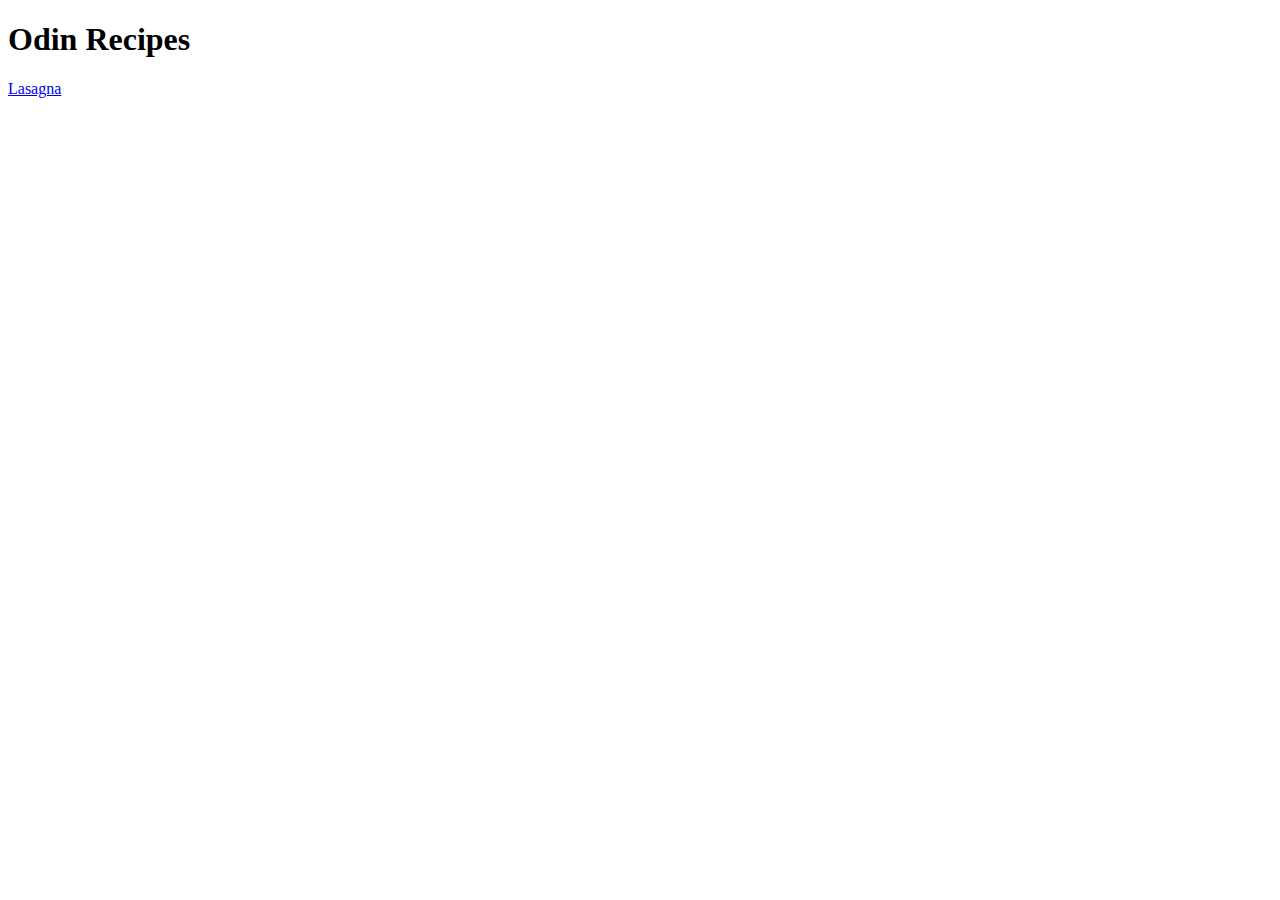
==== index.html @ 7eac4aa6 "Link index and recipe together" ====
<!DOCTYPE html>
<html lang="en">
<head>
    <meta charset="UTF-8">
    <meta name="viewport" content="width=device-width, initial-scale=1.0">
    <title>Odin Recipes</title>
</head>
<body>
    <h1>Odin Recipes</h1>
    <a href="recipes/lasagna.html">Lasagna</a>
</body>
</html>
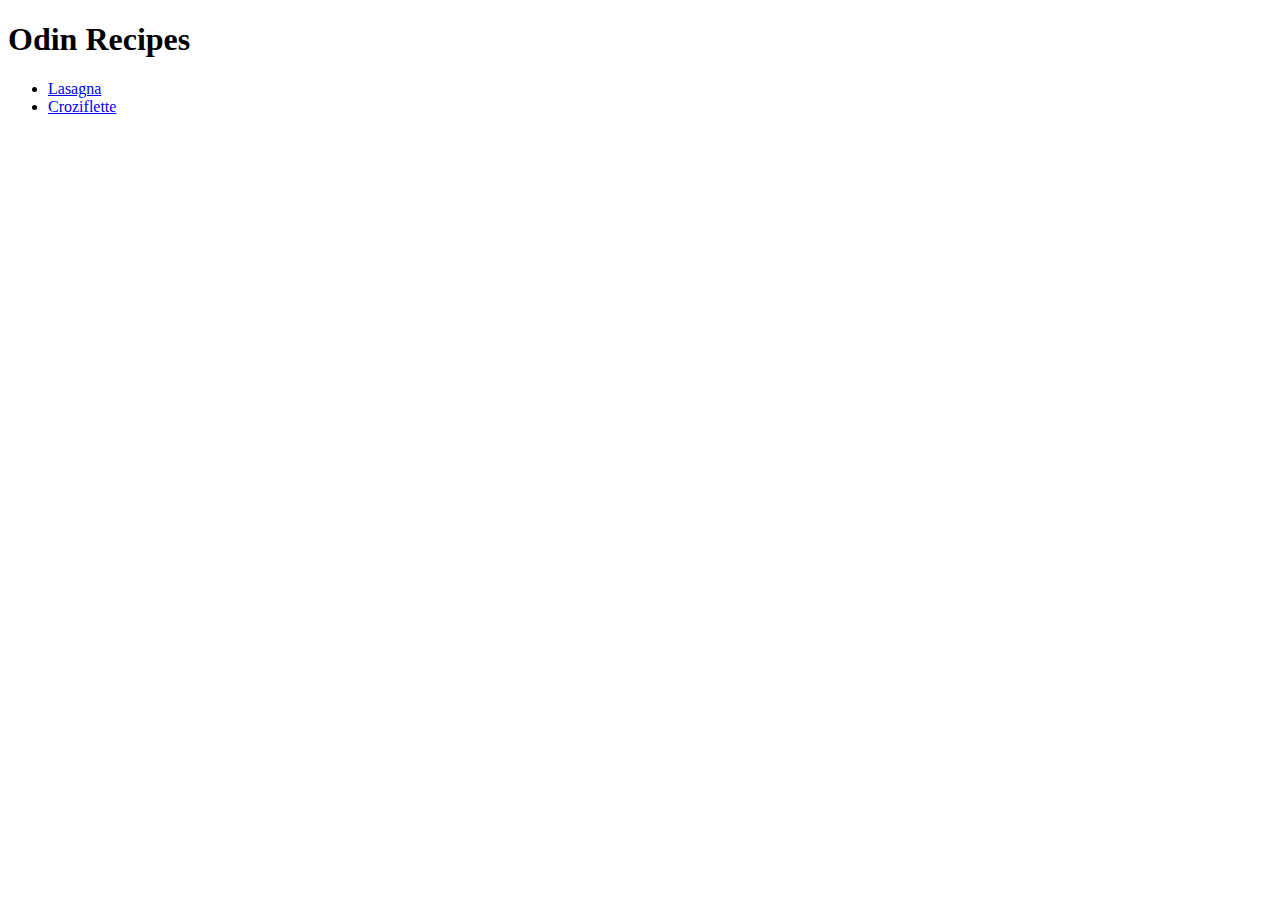
==== commit d6c8cf3f: "Add croziflette recipe" ====
--- a/index.html
+++ b/index.html
@@ -7,6 +7,9 @@
 </head>
 <body>
     <h1>Odin Recipes</h1>
-    <a href="recipes/lasagna.html">Lasagna</a>
+    <ul>
+        <li><a href="recipes/lasagna.html">Lasagna</a></li>
+        <li><a href="recipes/croziflette.html">Croziflette</a></li>
+    </ul>
 </body>
 </html>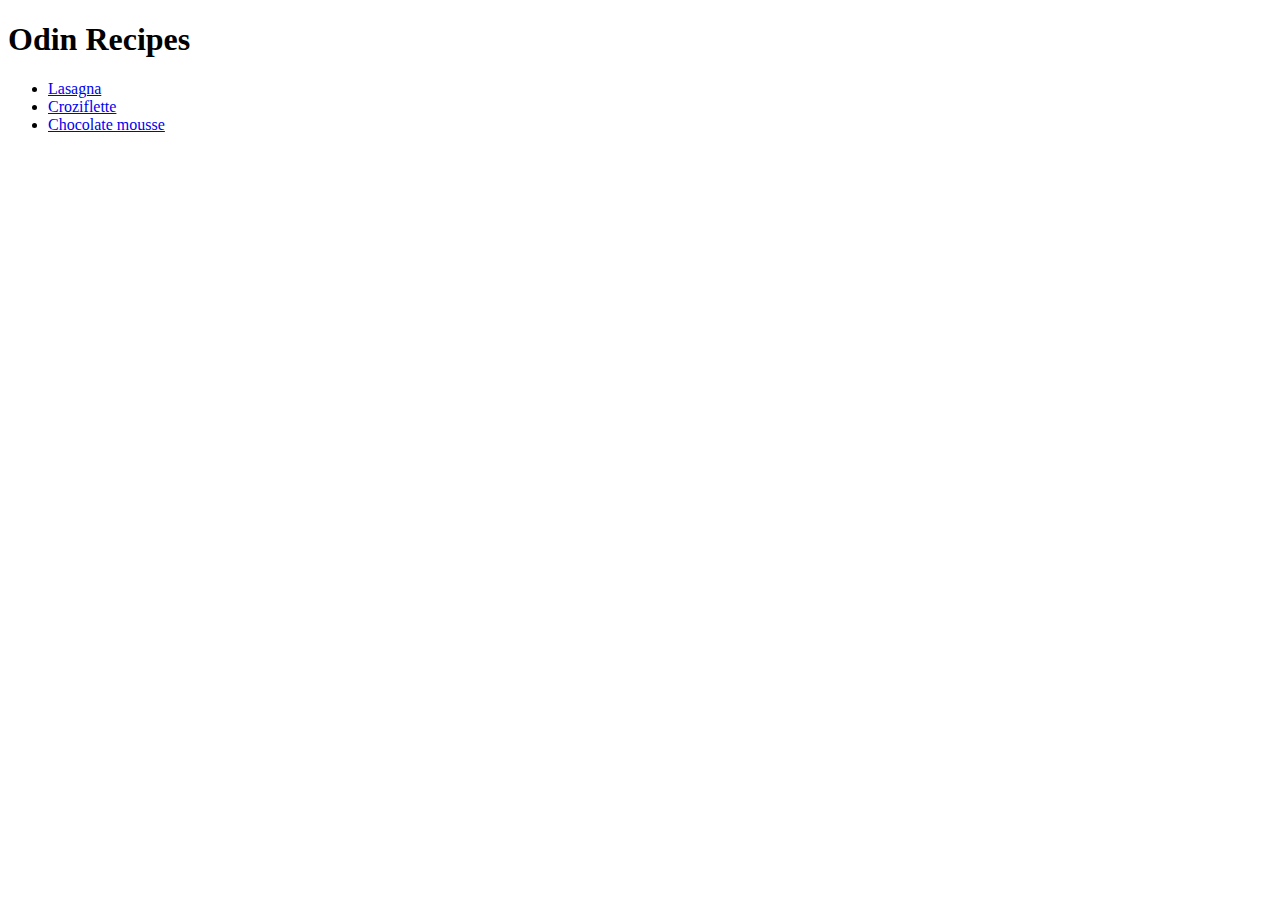
==== commit 432618d8: "Add chocolate mousse recipe" ====
--- a/index.html
+++ b/index.html
@@ -10,6 +10,7 @@
     <ul>
         <li><a href="recipes/lasagna.html">Lasagna</a></li>
         <li><a href="recipes/croziflette.html">Croziflette</a></li>
+        <li><a href="recipes/chocolatemousse.html">Chocolate mousse</a></li>
     </ul>
 </body>
 </html>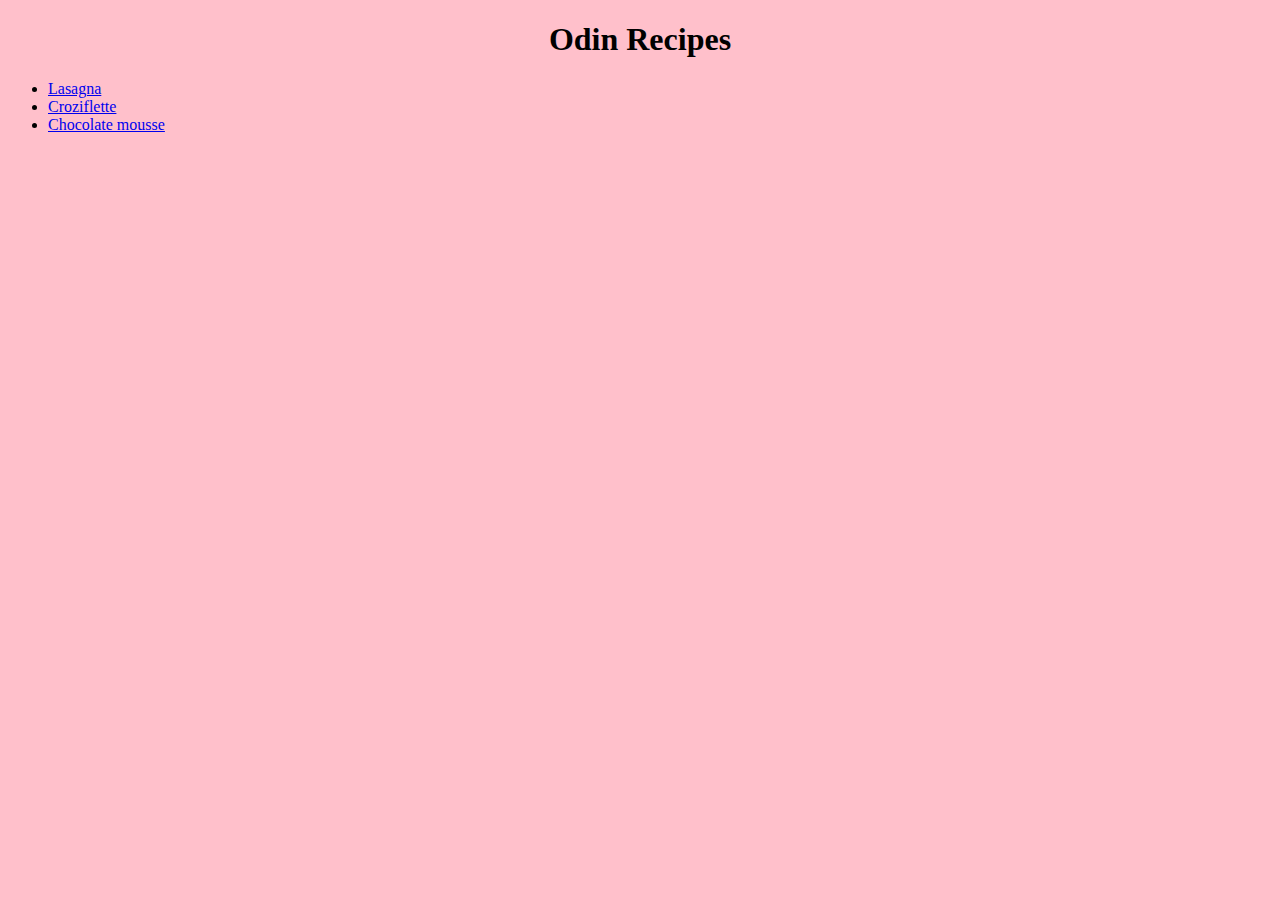
==== commit 2dce6b60: "Center title on index" ====
--- a/index.html
+++ b/index.html
@@ -4,9 +4,10 @@
     <meta charset="UTF-8">
     <meta name="viewport" content="width=device-width, initial-scale=1.0">
     <title>Odin Recipes</title>
+    <link rel="stylesheet" href="style.css">
 </head>
 <body>
-    <h1>Odin Recipes</h1>
+    <h1 ID="title">Odin Recipes</h1>
     <ul>
         <li><a href="recipes/lasagna.html">Lasagna</a></li>
         <li><a href="recipes/croziflette.html">Croziflette</a></li>
--- a/style.css
+++ b/style.css
@@ -0,0 +1,7 @@
+body {
+    background-color: pink;
+}
+
+#title {
+    text-align: center;
+}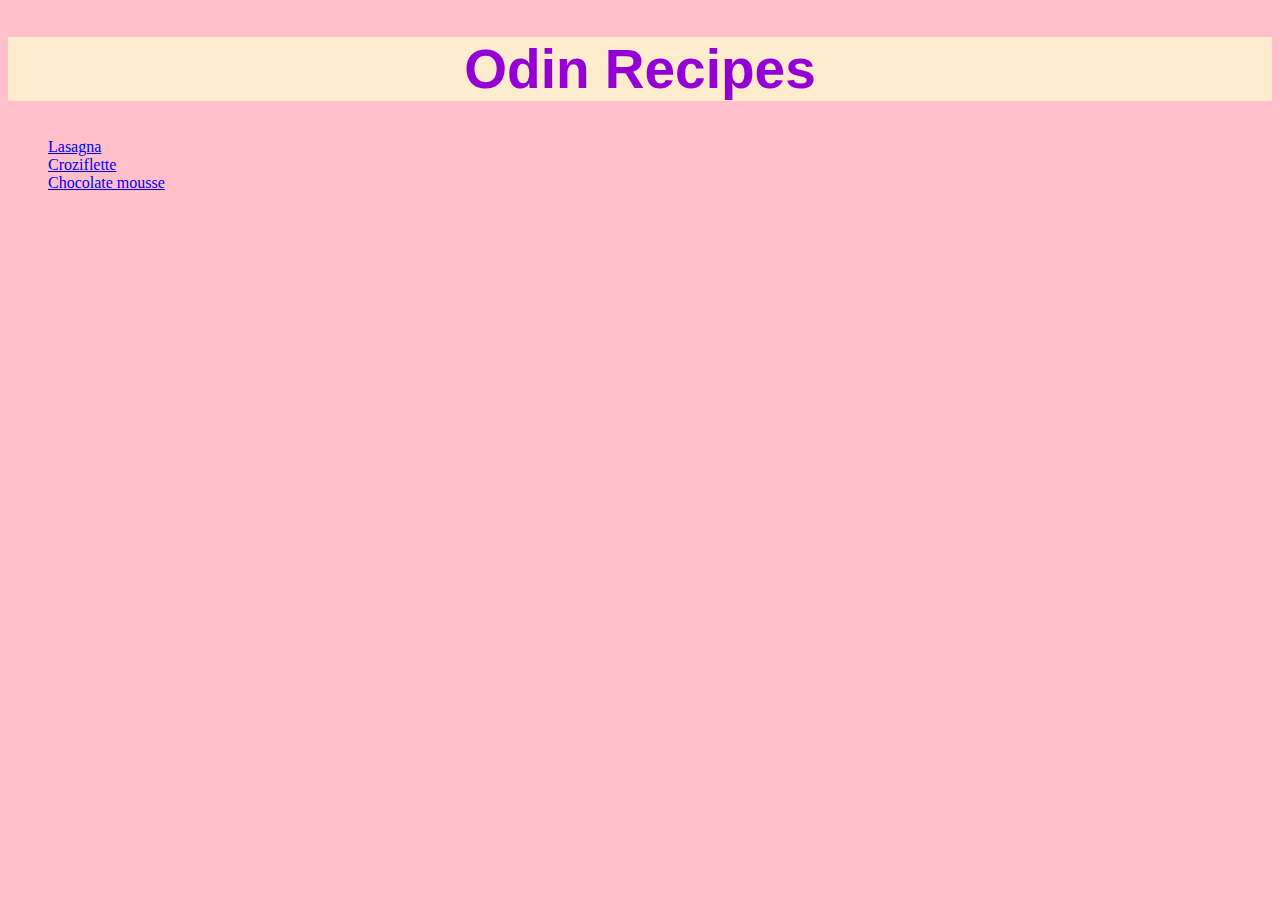
==== commit db2f5d8c: "Add title decoration" ====
--- a/index.html
+++ b/index.html
@@ -8,7 +8,7 @@
 </head>
 <body>
     <h1 ID="title">Odin Recipes</h1>
-    <ul>
+    <ul ID="index-list">
         <li><a href="recipes/lasagna.html">Lasagna</a></li>
         <li><a href="recipes/croziflette.html">Croziflette</a></li>
         <li><a href="recipes/chocolatemousse.html">Chocolate mousse</a></li>
--- a/style.css
+++ b/style.css
@@ -4,4 +4,16 @@
 
 #title {
     text-align: center;
+    color: darkviolet;
+    font-size: 55px;
+    font-family: sans-serif;
+    background-color: blanchedalmond;
+}
+
+#index-list {
+    list-style: none;
+}
+
+.recipe-name {
+    text-align: center;
 }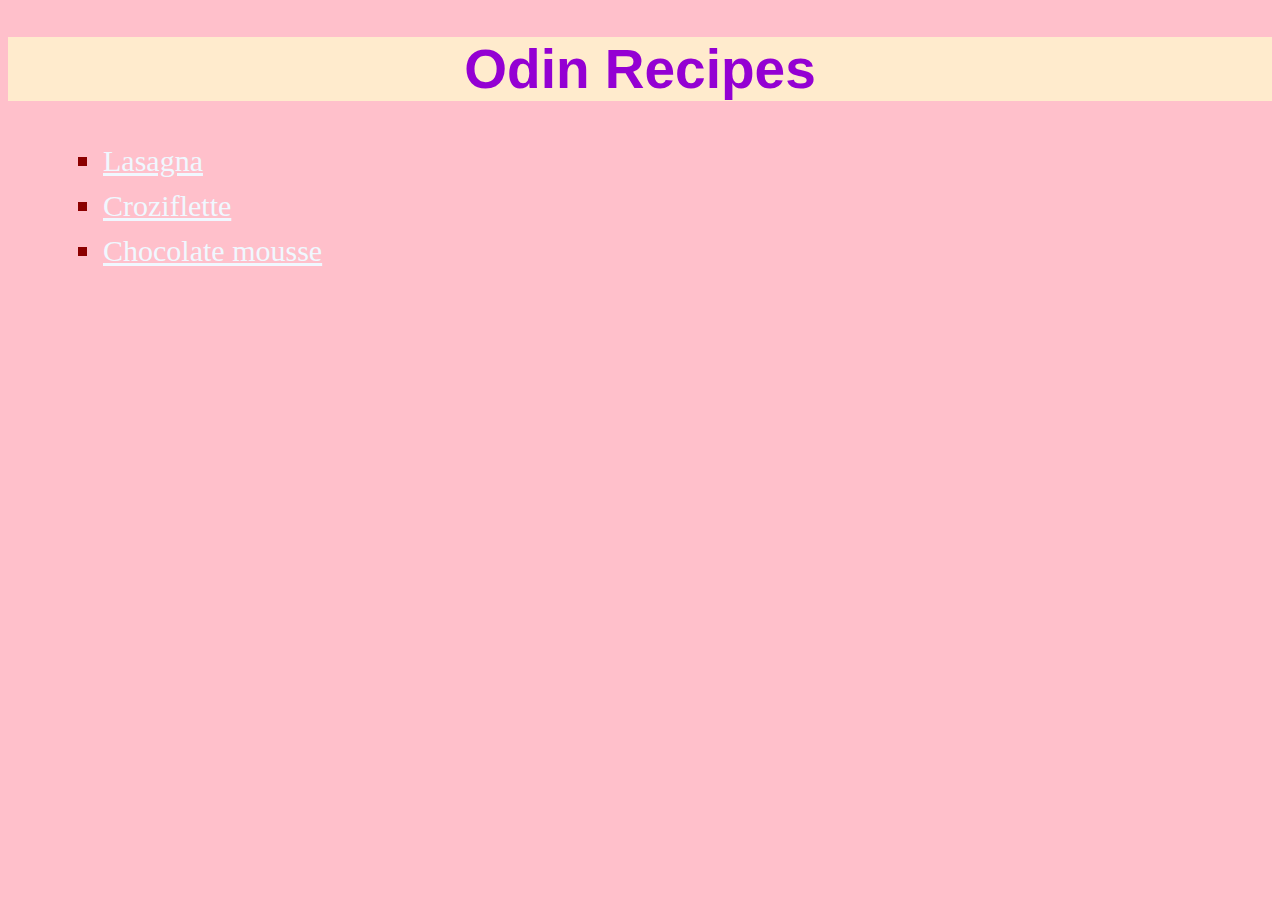
==== commit 64456305: "Add style to links in index" ====
--- a/index.html
+++ b/index.html
@@ -9,9 +9,9 @@
 <body>
     <h1 ID="title">Odin Recipes</h1>
     <ul ID="index-list">
-        <li><a href="recipes/lasagna.html">Lasagna</a></li>
-        <li><a href="recipes/croziflette.html">Croziflette</a></li>
-        <li><a href="recipes/chocolatemousse.html">Chocolate mousse</a></li>
+        <li><span class="recipe-link"><a href="recipes/lasagna.html">Lasagna</a></span></li>
+        <li><span class="recipe-link"><a href="recipes/croziflette.html">Croziflette</a></span></li>
+        <li><span class="recipe-link"><a href="recipes/chocolatemousse.html">Chocolate mousse</a></span></li>
     </ul>
 </body>
 </html>--- a/style.css
+++ b/style.css
@@ -11,9 +11,36 @@
 }
 
 #index-list {
-    list-style: none;
+    list-style-type: square;
+    margin-left: 55px;
+    line-height: 1.5;
+    color: darkred;
+    font-size: 30px;
+}
+
+.recipe-link {
+    font-size: 30px;
+}
+
+.recipe-link a {
+    color:aliceblue;
+}
+
+.recipe-link a:hover {
+    color:rgb(255, 255, 222);
 }
 
 .recipe-name {
     text-align: center;
+}
+
+.recipe-card {
+    padding: 40px;
+    background-color: beige;
+}
+
+.recipe-card > img {
+    width: 300px;
+    margin: auto;
+    display: block;
 }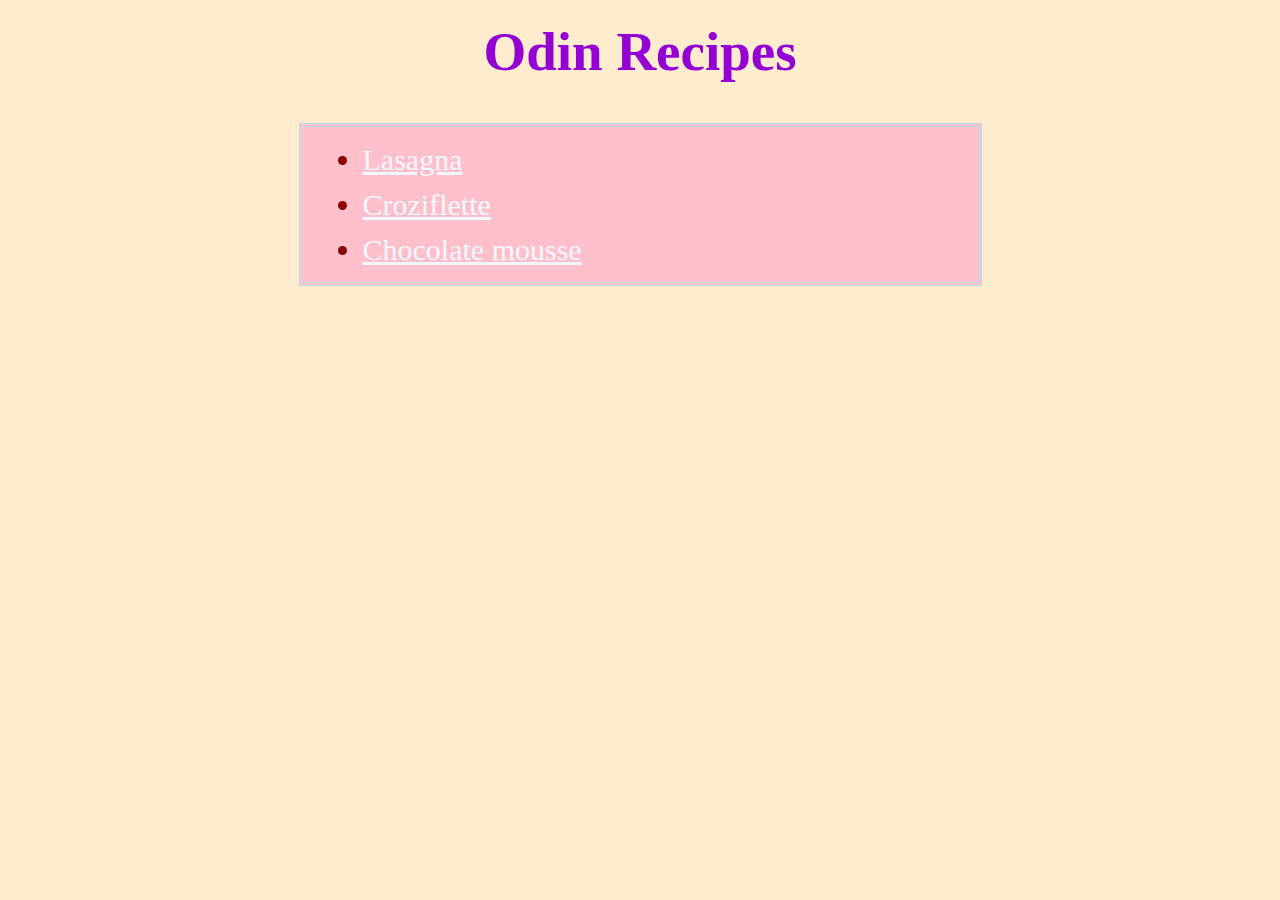
==== commit 995cd5a9: "Change CSS" ====
--- a/index.html
+++ b/index.html
@@ -8,10 +8,11 @@
 </head>
 <body>
     <h1 ID="title">Odin Recipes</h1>
-    <ul ID="index-list">
+    
+    <div class="recipe-list"><ul>
         <li><span class="recipe-link"><a href="recipes/lasagna.html">Lasagna</a></span></li>
         <li><span class="recipe-link"><a href="recipes/croziflette.html">Croziflette</a></span></li>
         <li><span class="recipe-link"><a href="recipes/chocolatemousse.html">Chocolate mousse</a></span></li>
-    </ul>
+    </ul></div>
 </body>
 </html>--- a/style.css
+++ b/style.css
@@ -1,21 +1,31 @@
+* {
+    margin: 0;
+}
+
 body {
-    background-color: pink;
+    background-color: blanchedalmond;
 }
 
 #title {
     text-align: center;
     color: darkviolet;
     font-size: 55px;
-    font-family: sans-serif;
     background-color: blanchedalmond;
+    padding-top: 20px;
+    margin-bottom: 40px;
 }
 
-#index-list {
+.recipe-list {
+    display: block;
+    margin: auto;
+    padding: 10px 15px 10px 20px;
+    width: 50%;
     list-style-type: square;
-    margin-left: 55px;
     line-height: 1.5;
     color: darkred;
     font-size: 30px;
+    background-color: pink;
+    border: 4px double powderblue;
 }
 
 .recipe-link {
@@ -32,15 +42,36 @@
 
 .recipe-name {
     text-align: center;
+    color: sienna;
+    padding-bottom: 20px;
+    font-size: 44px;
 }
 
 .recipe-card {
-    padding: 40px;
+    width: 75%;
+    margin: 20px auto;
     background-color: beige;
+    padding-top: 10px;
+    padding-bottom: 20px;
+}
+
+.section {
+    margin: 30px 30px 0px;
+}
+
+h2 {
+    text-align: center;
+    border: 5px dotted pink;
+    color: palevioletred;
+    margin-bottom: 15px;
 }
 
 .recipe-card > img {
     width: 300px;
     margin: auto;
     display: block;
+}
+
+.recipe-card > p {
+    font-family: sans-serif;
 }